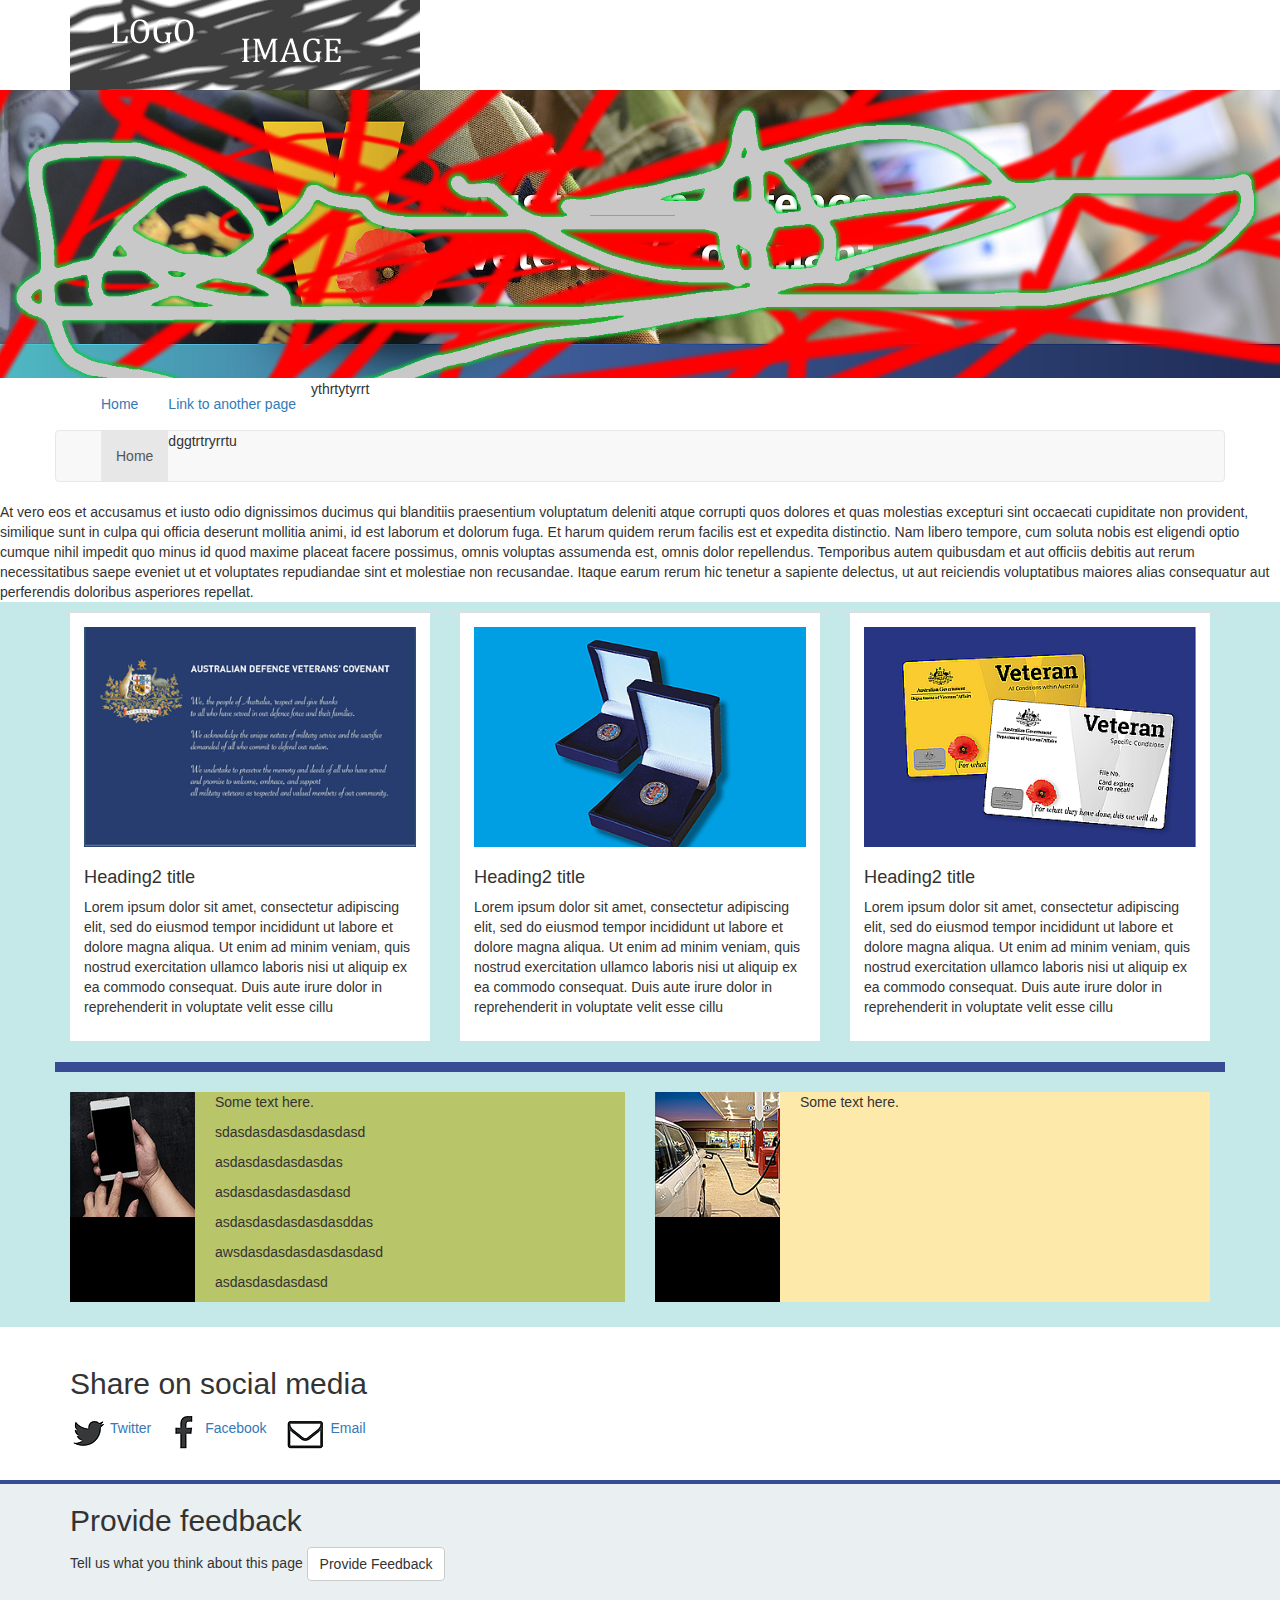
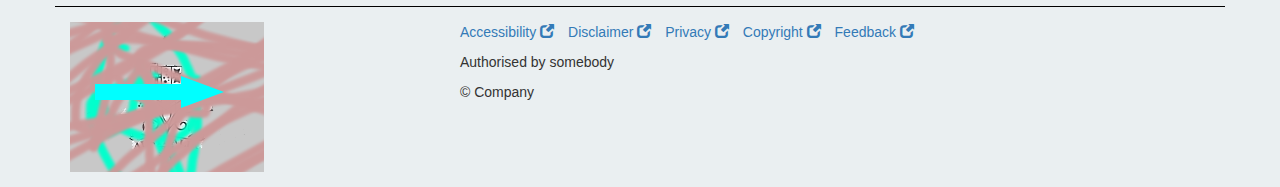
==== index.html @ ac189bd8 "Initial commit of all files" ====
<!doctype html>
<html lang="en">
<head>
  <title>Veteran Card</title>
  <meta charset="utf-8">
  <meta name="viewport" content="width=device-width, initial-scale=1">
  <link rel="stylesheet" href="https://maxcdn.bootstrapcdn.com/bootstrap/3.4.0/css/bootstrap.min.css">
  <link href="CSS/style.css" rel="stylesheet" type="text/css">
  <script src="https://ajax.googleapis.com/ajax/libs/jquery/3.4.1/jquery.min.js"></script>
  <script src="https://maxcdn.bootstrapcdn.com/bootstrap/3.4.0/js/bootstrap.min.js"></script>
</head>
  <body>
  	<div class="container">
	    <div class="row no-gutters">
        	<div class="col-md-6" style="">
       	    	<img class="img-responsive" src="images/DVA_inline_small.gif" alt="Australian Government Department of Veterans' Affairs Logo"/> </div>
            <div class="col-md-6" style="background-color:#ffffff;">
            </div>
      </div>
    </div>
   	<div class="banner">
    	<img src="images/banner_cov1930px.png" class="img-responsive" alt="DVA banner" style="width:100%;"/>
    </div>
    
    <div class="container" style="">
        <nav class="navbar navbar-left navtight">
  			<div class="container-fluid">
				<ul class="nav navbar-nav">
					<li class="active"><a href="#">Home</a></li>
      				<li><a href="vet_card.html">Link to another page </a></li>
   				    <li>yt</li>
				    <li>hrty</li>
				    <li>tyr</li>
				    <li>rt</li>
				</ul>
  			</div>
		</nav>
  </div>
     
     <header id="navbar" role="banner" class="navbar container navbar-default">
  		<div class="container">
    		<div class="navbar-header">
              <button type="button" class="navbar-toggle" data-toggle="collapse" data-target="#navbar-collapse">
          		<span class="sr-only">Toggle navigation</span>
          		<span class="icon-bar"></span>
          		<span class="icon-bar"></span>
          		<span class="icon-bar"></span>
   			  </button>
          	</div>
          <div class="navbar-collapse collapse" id="navbar-collapse">
        	<nav role="navigation">
                      <ul class="menu nav navbar-nav"><li class="first leaf active"><a href="/" class="active">Home</a></li>
		<li class="leaf">dggtr</li>
        <li class="leaf">tryr</li>
              <li class="leaf">rtu</li>
              <li class="leaf"></li>
              </ul>                                      
        	</nav>
      </div>
      </div>
</header>
     At vero eos et accusamus et iusto odio dignissimos ducimus qui   blanditiis praesentium voluptatum deleniti atque corrupti quos dolores   et quas molestias excepturi sint occaecati cupiditate non provident,   similique sunt in culpa qui officia deserunt mollitia animi, id est   laborum et dolorum fuga. Et harum quidem rerum facilis est et expedita   distinctio. Nam libero tempore, cum soluta nobis est eligendi optio   cumque nihil impedit quo minus id quod maxime placeat facere possimus,   omnis voluptas assumenda est, omnis dolor repellendus. Temporibus autem   quibusdam et aut officiis debitis aut rerum necessitatibus saepe eveniet   ut et voluptates repudiandae sint et molestiae non recusandae. Itaque   earum rerum hic tenetur a sapiente delectus, ut aut reiciendis   voluptatibus maiores alias consequatur aut perferendis doloribus   asperiores repellat.
     <div class="container-fluid body_content">
    <div class="container">
    	<div class="row equal">
        	<div class="col-sm-4 thumbnail box text" style="">
            	<div class="white-card" style="">
                	<img src="images/oath_400.png" class="img-responsive" alt="" style="width:100%;" />
                    <div class="" style="">
                    	<h2 class="small-h2">Heading2 title </h2>
                    	<p class="">Lorem ipsum dolor sit amet, consectetur adipiscing elit, sed do eiusmod   tempor incididunt ut labore et dolore magna aliqua. Ut enim ad minim   veniam, quis nostrud exercitation ullamco laboris nisi ut aliquip ex ea   commodo consequat. Duis aute irure dolor in reprehenderit in voluptate   velit esse cillu</p>
                    </div>
                </div>
			</div>
            <div class="col-sm-4 thumbnail box text" style="">
            	<div class="white-card" style="">
                	<img src="images/pin_400.png" class="img-responsive" alt="" style="width:100%;" />
                    <div class="" style="">
                   	  <h2 class="small-h2">Heading2 title </h2>
                    	<p class="">Lorem ipsum dolor sit amet, consectetur adipiscing elit, sed do eiusmod   tempor incididunt ut labore et dolore magna aliqua. Ut enim ad minim   veniam, quis nostrud exercitation ullamco laboris nisi ut aliquip ex ea   commodo consequat. Duis aute irure dolor in reprehenderit in voluptate   velit esse cillu</p>
                    </div>
                </div>
			</div>
            <div class="col-sm-4 thumbnail box text" style="">
            	<div class="white-card" style="">
                	<img src="images/vc_400.png" class="img-responsive" alt="" style="width:100%;" />
                    <div class="" style="">
                   	  <h2 class="small-h2">Heading2 title </h2>
                    	<p class="">Lorem ipsum dolor sit amet, consectetur adipiscing elit, sed do eiusmod   tempor incididunt ut labore et dolore magna aliqua. Ut enim ad minim   veniam, quis nostrud exercitation ullamco laboris nisi ut aliquip ex ea   commodo consequat. Duis aute irure dolor in reprehenderit in voluptate   velit esse cillu</p>
                    </div>
                </div>
			</div>
        </div>
        <div class="row equal morespace" style="border-top:10px solid #374C92;">
        	<div class="col-xs-12 col-sm-12 col-md-6 box2 text colouredbox1">
            <div style="margin-left:130px;">
            <p>Some text here.</p>
       	    	<p>sdasdasdasdasdasdasd</p>
       	    	<p>asdasdasdasdasdas</p>
       	    	<p>asdasdasdasdasdasd</p>
       	    	<p>asdasdasdasdasdasddas</p>
       	    	<p>awsdasdasdasdasdasdasd</p>
       	    	<p>asdasdasdasdasd</p>
              </div>
        	</div>
           <div class="col-xs-12 col-sm-12 col-md-6 box2 text colouredbox2">
       	    	 <div style="margin-left:130px;">
           		 	<p>Some text here.</p>
                </div> 
          </div> 
        </div>
    </div>
    </div>
  
  <div class="container morespace">
  	<div class="row">
    	<div class="col-sm-8">
        <h2>Share on social media</h2>     
		<ul class="list-inline">
			<li><a href="#"><img src="images/twitter_icon.png" alt=""/>Twitter</a></li>
      		<li><a href="#"><img src="images/fb_icon.png" alt=""/>Facebook</a></li>
      		<li><a href="#"><img src="images/email_icon.png" alt=""/>Email</a></li>
    	</ul>
		</div>
        <div class="col-sm-4"></div>
    </div>
  </div>
  <footer id="footer" class="container-fluid blueline" style="">
    	<div class="container">
        	<div class="row">
            	<div class="col-sm-12">
                	<h2>Provide feedback</h2>
                    <p>Tell us what you think about this page <button type="button" class="btn btn-default">Provide Feedback</button></p>
                </div>
            </div>
        	<div class="row topmargin">
            	<div class="col-sm-4">
           	    	<img src="images/coat_arms_sm.png" alt="Australian coat of Arms"/> </div>
                <div class="col-sm-8">
                	<div class="">
                	<ul class="list-inline">
						<li><a href="#">Accessibility <span class="glyphicon glyphicon-new-window"></span></a></li>
      					<li><a href="#">Disclaimer <span class="glyphicon glyphicon-new-window"></span></a></li>
      					<li><a href="#">Privacy <span class="glyphicon glyphicon-new-window"></span></a></li>
                        <li><a href="#">Copyright <span class="glyphicon glyphicon-new-window"></span></a></li>
      					<li><a href="#">Feedback <span class="glyphicon glyphicon-new-window"></span></a></li>
    				</ul>
        			<p>Authorised by somebody </p>
                    <p>&copy; Company </p>
                    </div>
                </div>
            </div>
        </div>
  </footer>
  </body>
</html>
---- CSS/style.css ----
/* CSS Document */

#banner
{
	margin:0;
	padding:0;	
}

#footer
{
	background-color:#EAEFF1;	
}

.body_content
{
	background-color:#C5E8E8;	
	padding-top:10px;
}

.equal {
  display: flex;
  display: -webkit-flex;
  flex-wrap: wrap;
}

.text
{
	flex:6 1 auto;
} 

.small-h2
{
	font-size:130%;
}

.white-card
{
	background-color:#ffffff;
	padding:10px;
}

.box
{
  box-model: border-box;
  border-left: 15px solid transparent;
  border-right: 15px solid transparent;
  background-clip:padding-box;
}

.box2
{
  box-model: border-box;
  border-left: 15px solid transparent;
  border-right: 15px solid transparent;
  border-bottom: 5px solid transparent;
  background-clip:padding-box;
}

.navtight
{
	margin-bottom:0;
	padding-bottom:0;	
}

.paneltight
{
	margin-top:5px;
	margin-botton:5px;	
	padding-top:0;
	padding-bottom:0;
}

.topmargin
{
	padding-top:15px;
	padding-bottom:15px;
	margin-top:15px;
	border-top:1px solid #000000;	
}

.morespace
{
	padding-top:20px;
	padding-bottom:20px;
}

.blueline
{
	border-top:4px solid #374C92;	
}

.colouredbox1
{
	background-color:#B8C568;
	background-image:url(../images/apply_long.png);
	background-position:top left;
	background-repeat: no-repeat;
}

.colouredbox2
{
	background-color:#FDEAAA;
	background-image:url(../images/benefits_long.png);
	background-position:top left;
	background-repeat: no-repeat;
}
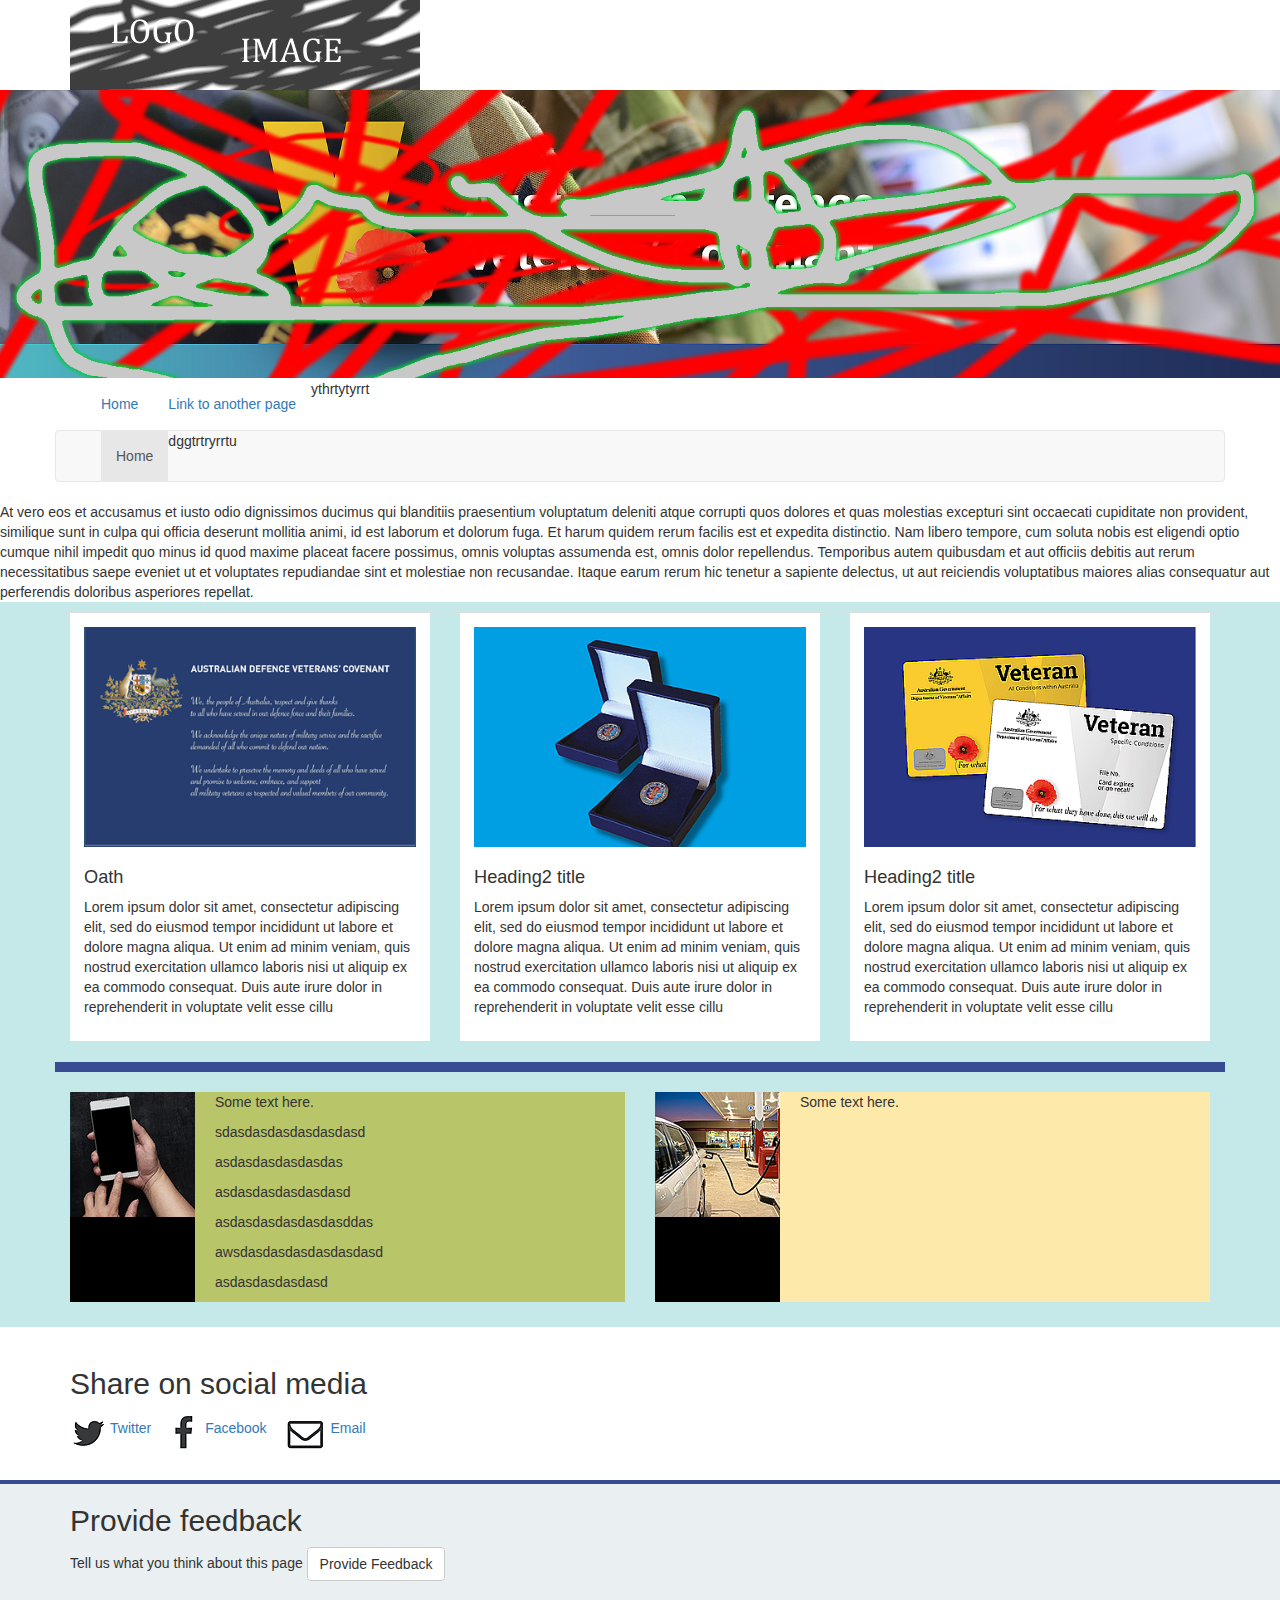
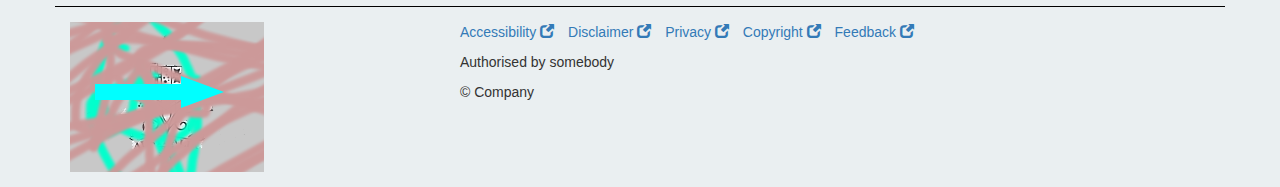
==== commit 68b81768: "added 'Oath' heading" ====
--- a/index.html
+++ b/index.html
@@ -67,7 +67,7 @@
             	<div class="white-card" style="">
                 	<img src="images/oath_400.png" class="img-responsive" alt="" style="width:100%;" />
                     <div class="" style="">
-                    	<h2 class="small-h2">Heading2 title </h2>
+                    	<h2 class="small-h2">Oath </h2>
                     	<p class="">Lorem ipsum dolor sit amet, consectetur adipiscing elit, sed do eiusmod   tempor incididunt ut labore et dolore magna aliqua. Ut enim ad minim   veniam, quis nostrud exercitation ullamco laboris nisi ut aliquip ex ea   commodo consequat. Duis aute irure dolor in reprehenderit in voluptate   velit esse cillu</p>
                     </div>
                 </div>
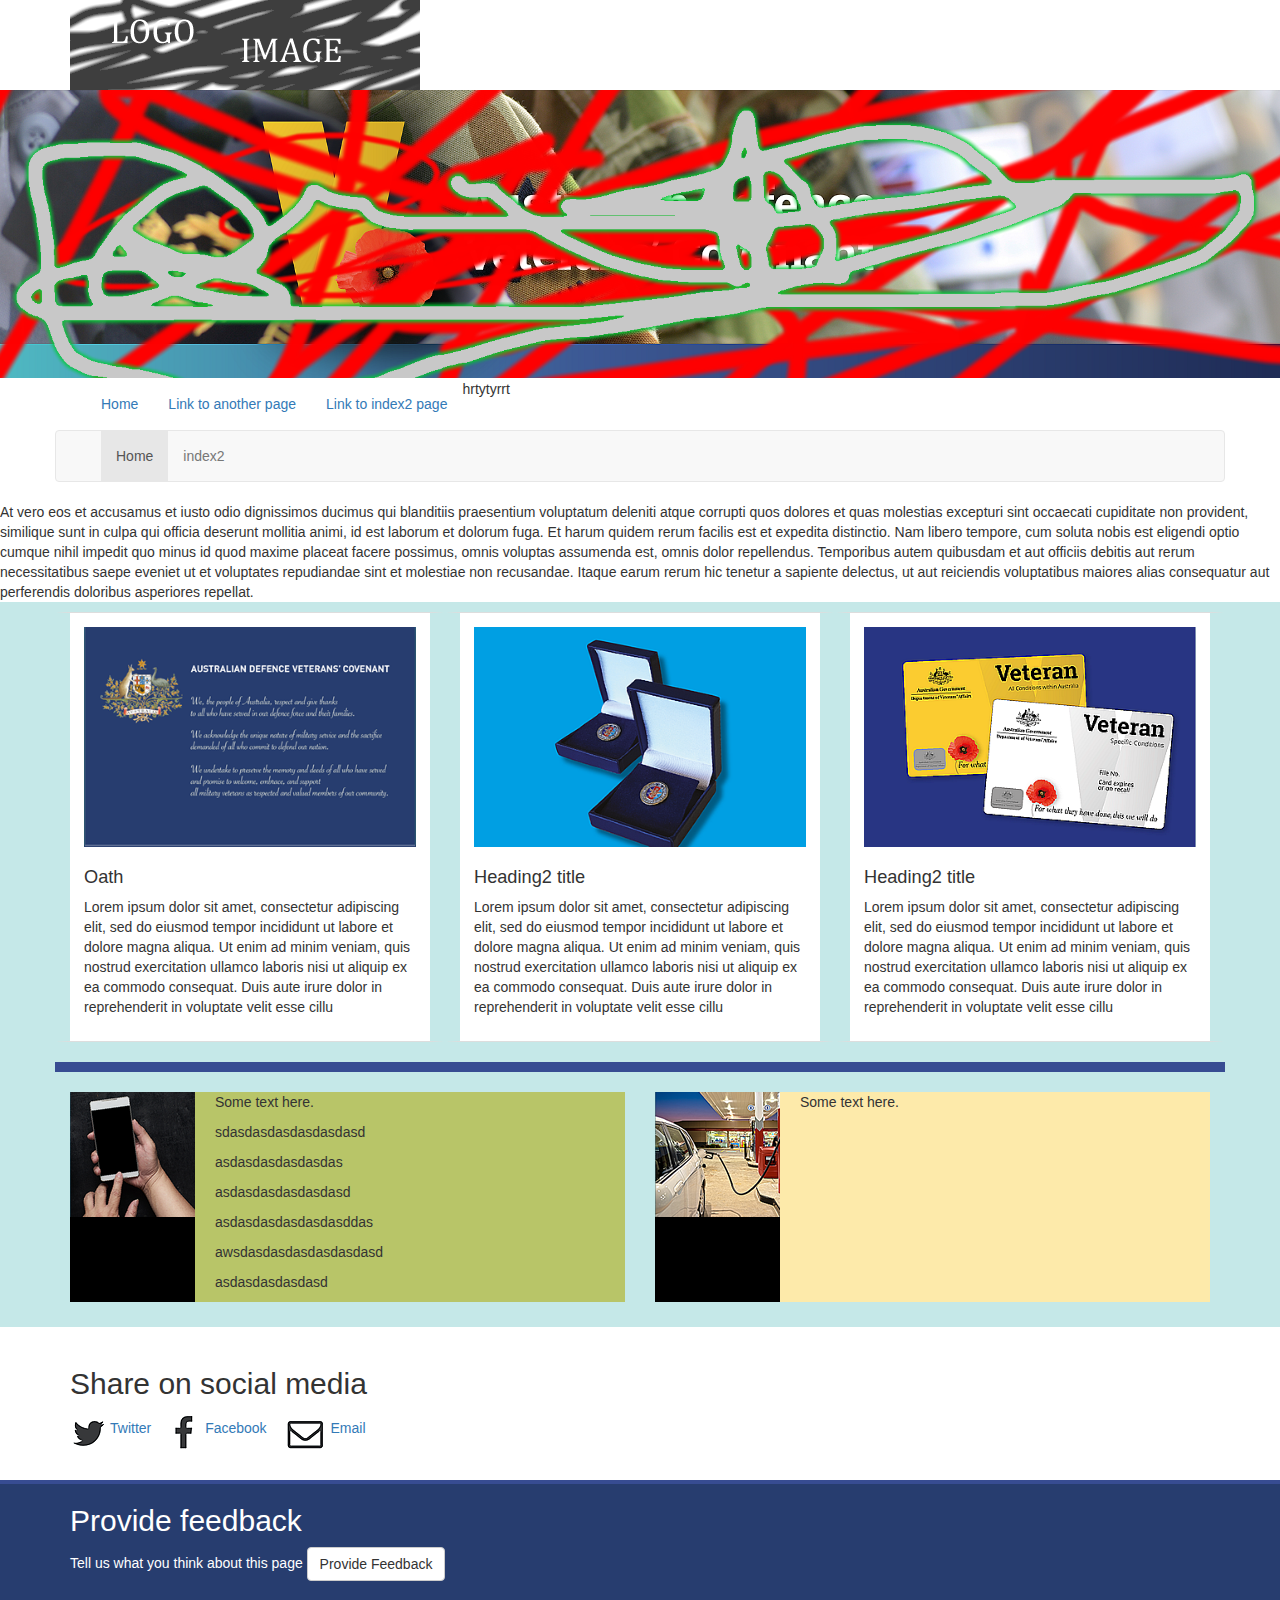
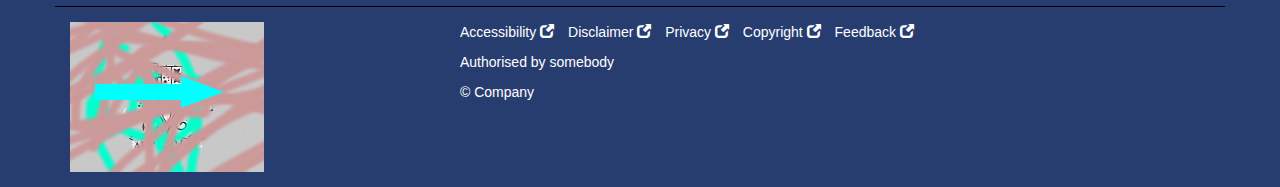
==== commit 54ae9386: "Main menu updates" ====
--- a/index.html
+++ b/index.html
@@ -28,7 +28,7 @@
 				<ul class="nav navbar-nav">
 					<li class="active"><a href="#">Home</a></li>
       				<li><a href="vet_card.html">Link to another page </a></li>
-   				    <li>yt</li>
+   				    <li><a href=index2.html>Link to index2 page</a></li>
 				    <li>hrty</li>
 				    <li>tyr</li>
 				    <li>rt</li>
@@ -49,12 +49,10 @@
           	</div>
           <div class="navbar-collapse collapse" id="navbar-collapse">
         	<nav role="navigation">
-                      <ul class="menu nav navbar-nav"><li class="first leaf active"><a href="/" class="active">Home</a></li>
-		<li class="leaf">dggtr</li>
-        <li class="leaf">tryr</li>
-              <li class="leaf">rtu</li>
-              <li class="leaf"></li>
-              </ul>                                      
+				<ul class="menu nav navbar-nav">
+					<li class="first leaf active"><a href="index.html">Home</a></li>
+					<li class="first leaf"><a href="index2.html">index2</a></li>
+				</ul>                                      
         	</nav>
       </div>
       </div>
--- a/CSS/style.css
+++ b/CSS/style.css
@@ -8,7 +8,13 @@
 
 #footer
 {
-	background-color:#EAEFF1;	
+	/*background-color:#EAEFF1;*/
+	background-color:#273d6f;
+	color: #fff;
+}
+
+#footer a{
+	color:  #fff;
 }
 
 .body_content
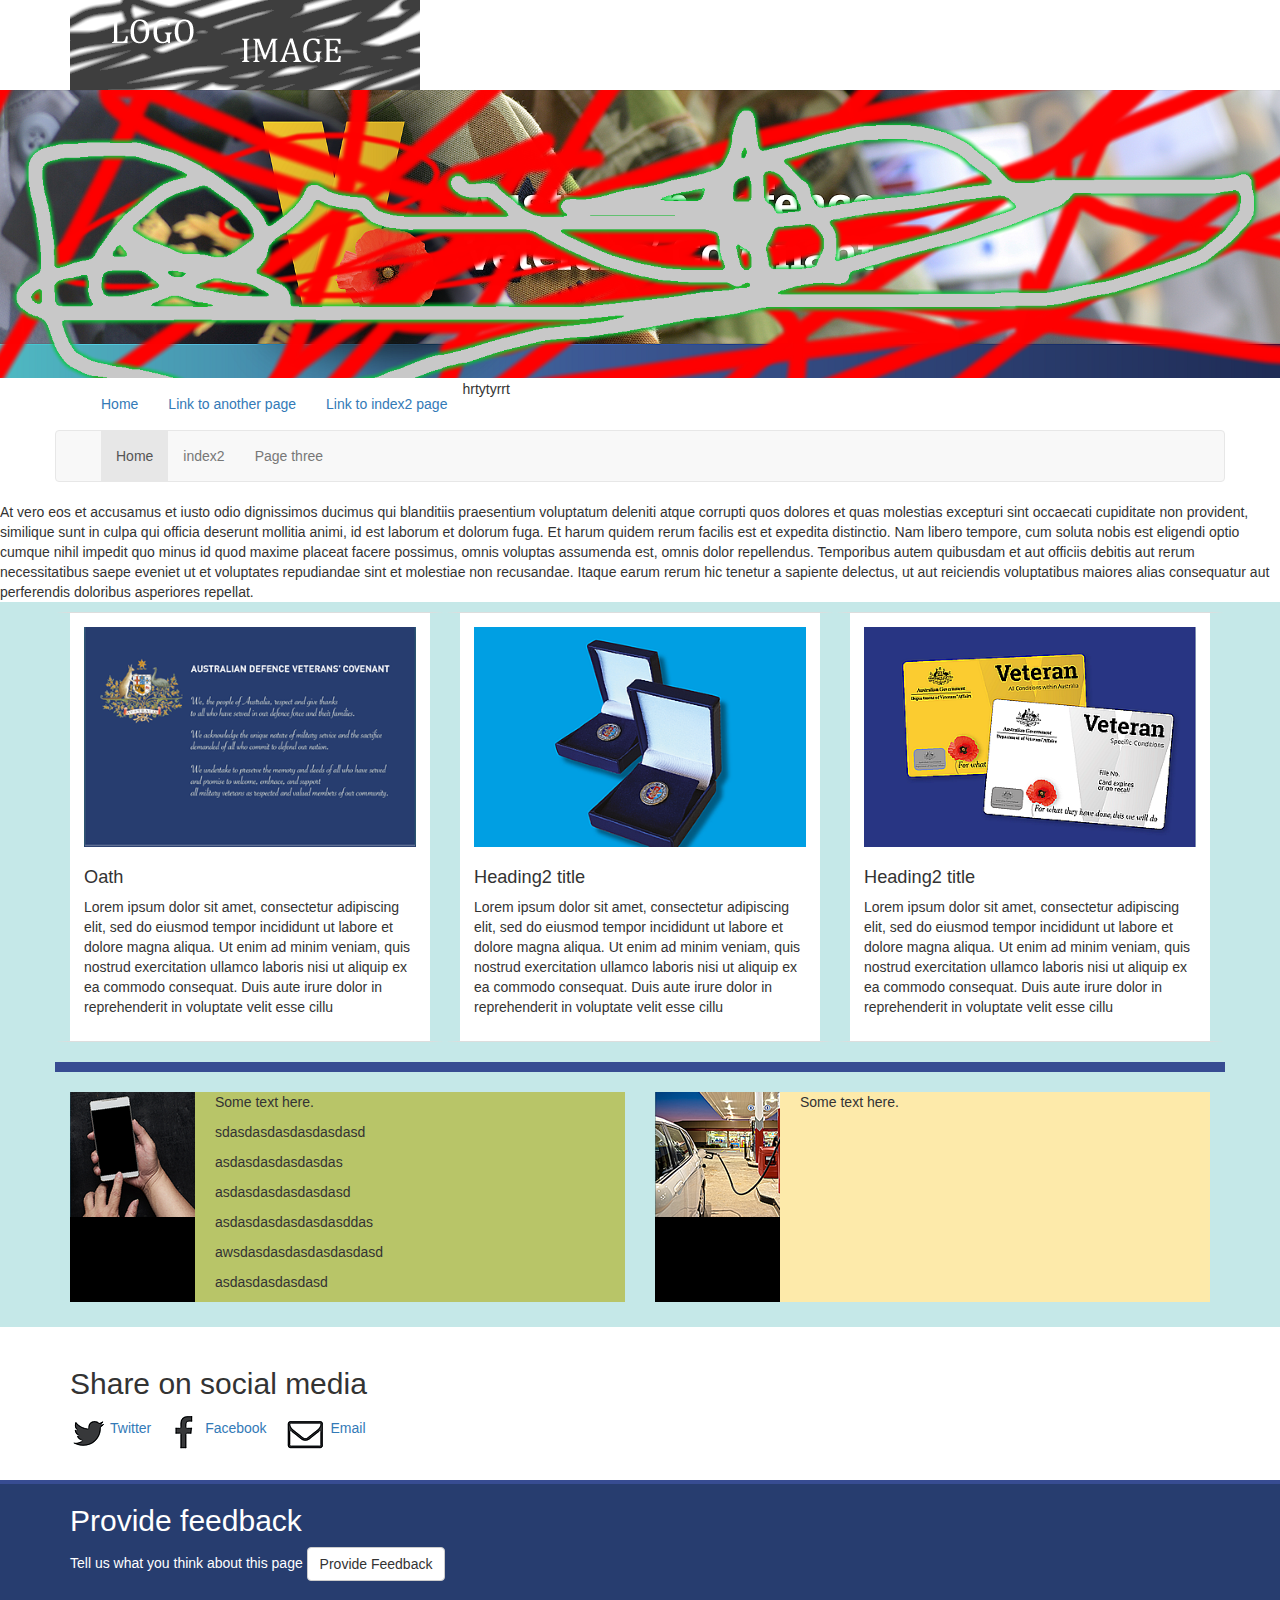
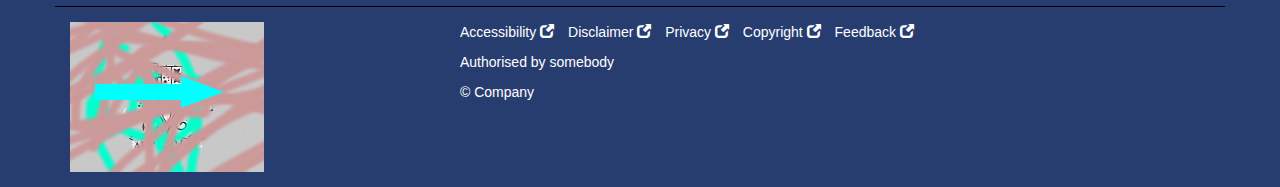
==== commit 53312d73: "Third page" ====
--- a/index.html
+++ b/index.html
@@ -52,6 +52,7 @@
 				<ul class="menu nav navbar-nav">
 					<li class="first leaf active"><a href="index.html">Home</a></li>
 					<li class="first leaf"><a href="index2.html">index2</a></li>
+					<li class="first leaf"><a href="page3.html">Page three</a></li>
 				</ul>                                      
         	</nav>
       </div>
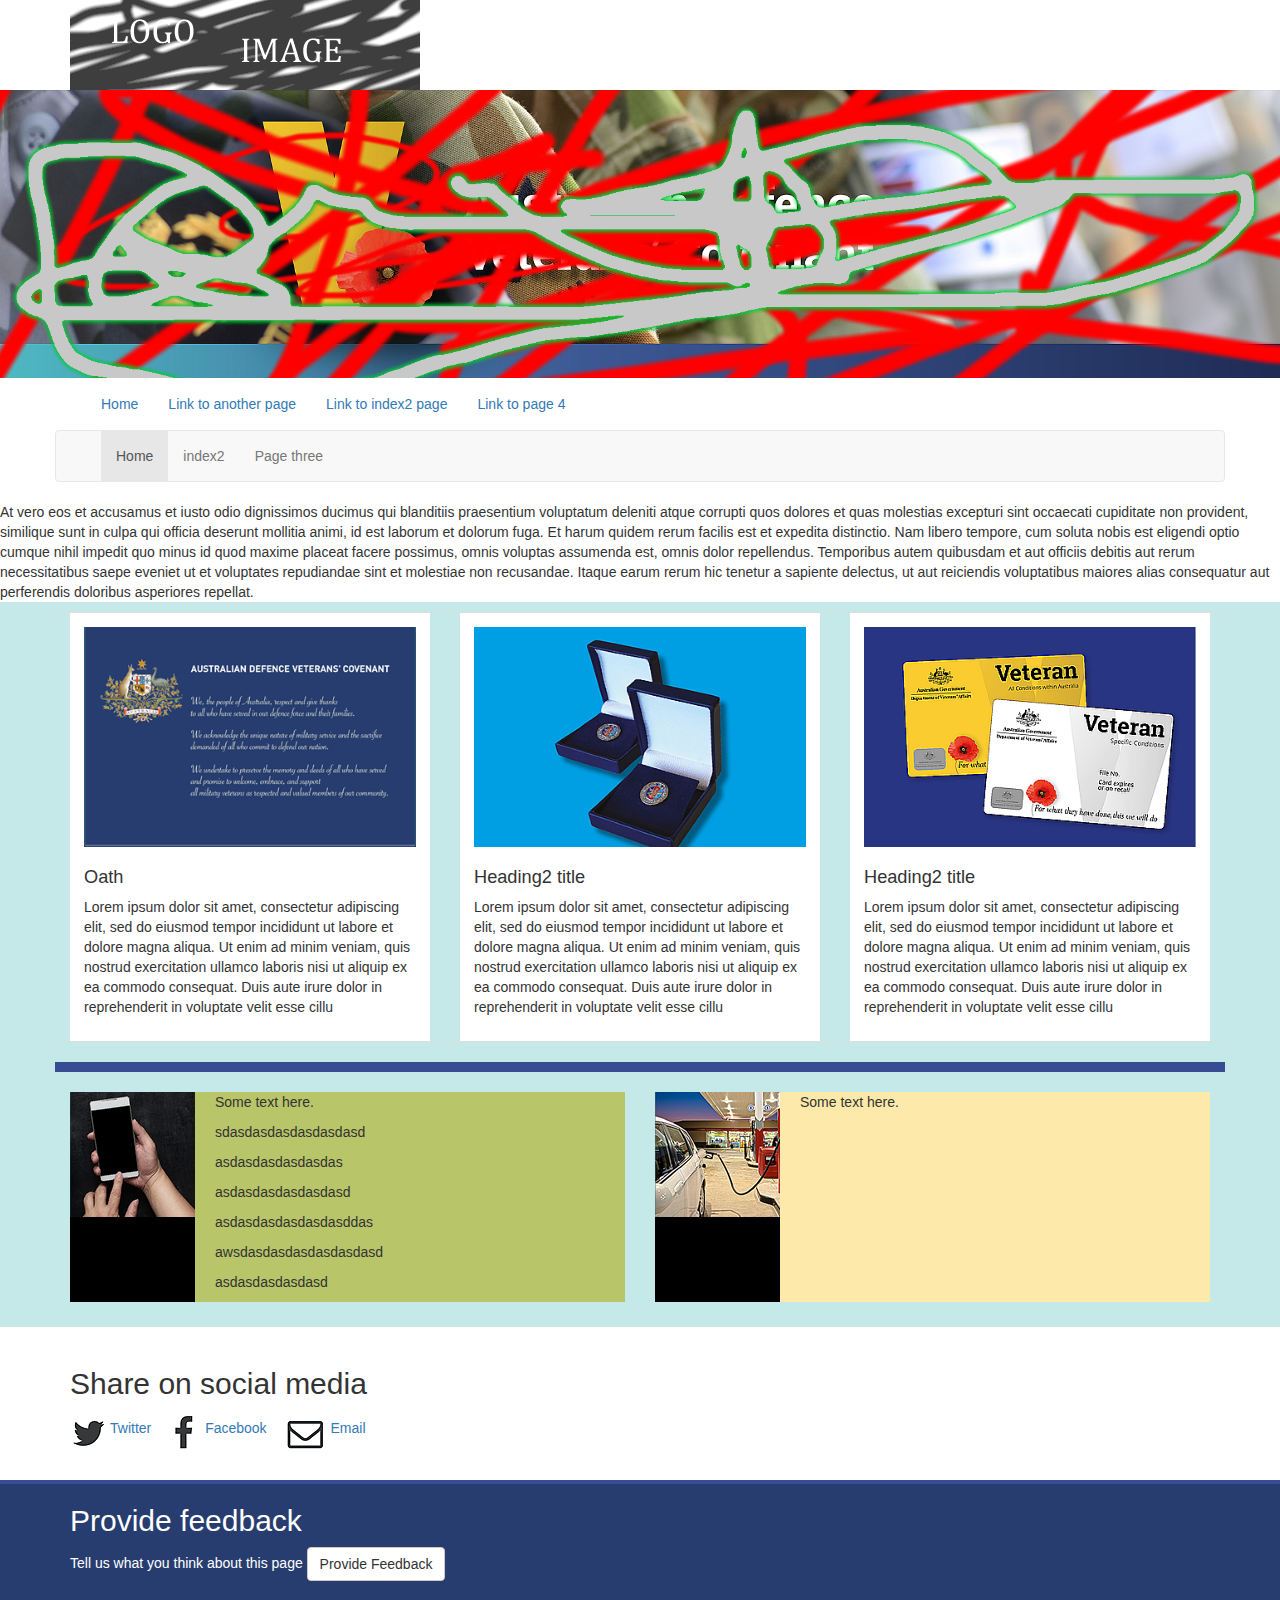
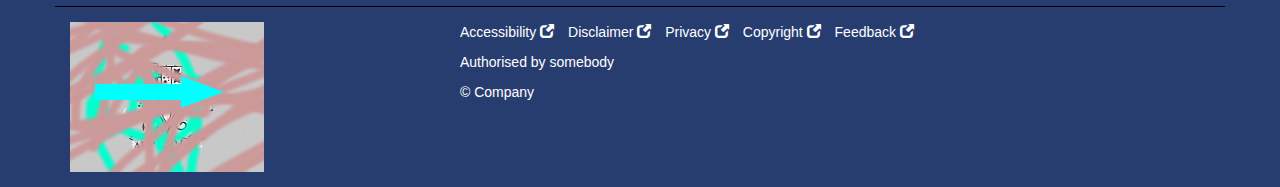
==== commit f32823a7: "Link to page 4" ====
--- a/index.html
+++ b/index.html
@@ -24,15 +24,13 @@
     
     <div class="container" style="">
         <nav class="navbar navbar-left navtight">
-  			<div class="container-fluid">
-				<ul class="nav navbar-nav">
-					<li class="active"><a href="#">Home</a></li>
-      				<li><a href="vet_card.html">Link to another page </a></li>
-   				    <li><a href=index2.html>Link to index2 page</a></li>
-				    <li>hrty</li>
-				    <li>tyr</li>
-				    <li>rt</li>
-				</ul>
+		  <div class="container-fluid">
+			  <ul class="nav navbar-nav">
+				  <li class="active"><a href="#">Home</a></li>
+   				  <li><a href="vet_card.html">Link to another page </a></li>
+			      <li><a href=index2.html>Link to index2 page</a></li>
+			      <li><a href="page4.html">Link to page 4</a> </li>
+		      </ul>
   			</div>
 		</nav>
   </div>
--- a/CSS/style.css
+++ b/CSS/style.css
@@ -109,4 +109,16 @@
 	background-image:url(../images/benefits_long.png);
 	background-position:top left;
 	background-repeat: no-repeat;
-}+}
+
+.nav-other{
+	background-color: #273d6f;
+}
+
+.nav-other .navbar-nav a{
+	background:#000000;
+	color:#fff;
+}
+.nav-other .navbar-nav a:hover{
+	color: #000000;
+}
